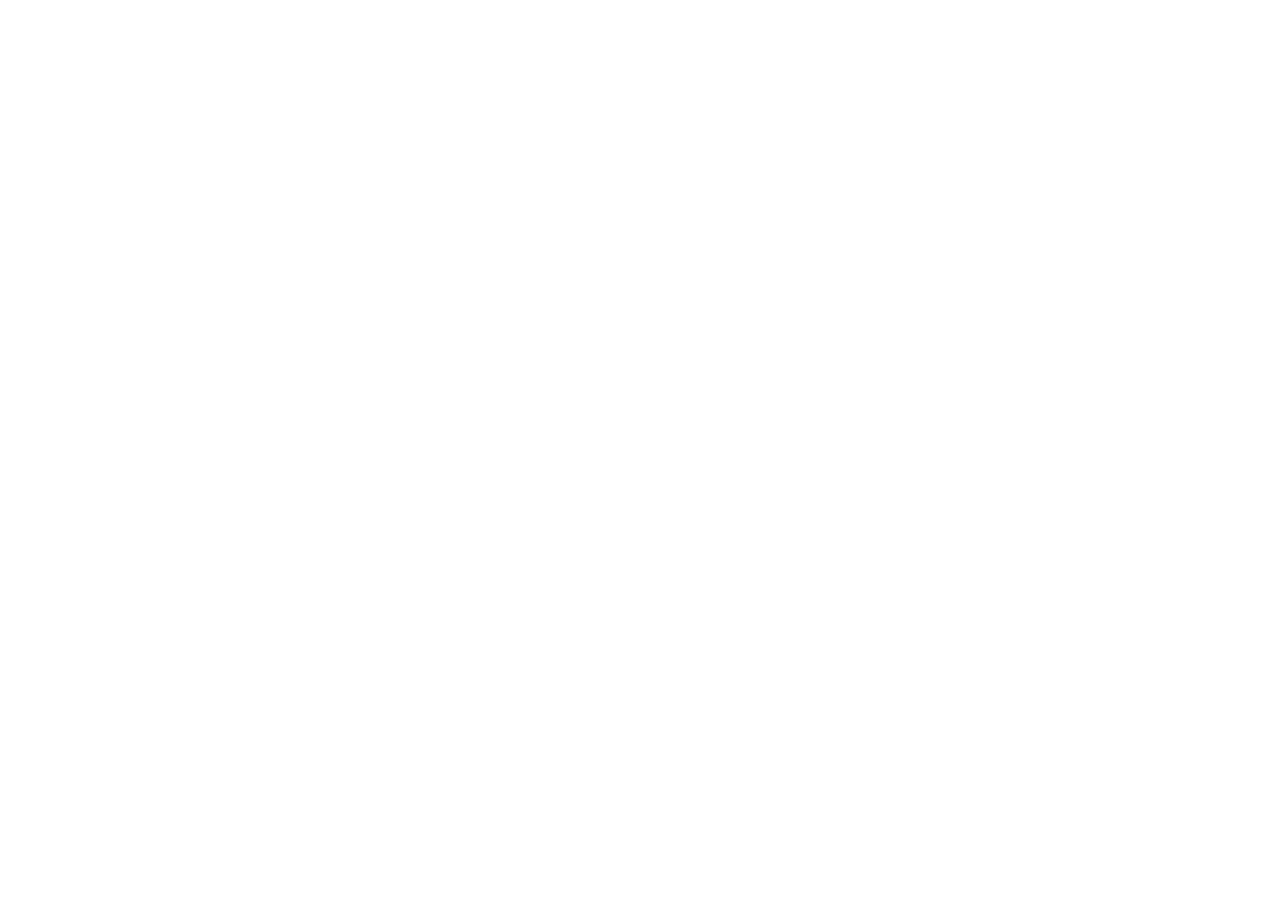
==== index.html @ d846fa4d "basic structure finished" ====
<!DOCTYPE html>
<html lang="en">

<head>
    <meta charset="UTF-8">
    <meta name="viewport" content="width=device-width, initial-scale=1.0">
    <title>Personal Website</title>
    <link href="https://cdn.jsdelivr.net/npm/bootstrap@5.3.0/dist/css/bootstrap.min.css" rel="stylesheet"
        integrity="sha384-9ndCyUaIbzAi2FUVXJi0CjmCapSmO7SnpJef0486qhLnuZ2cdeRhO02iuK6FUUVM" crossorigin="anonymous">
</head>

<body>
    <header>
        <div class="row">
            
        </div>
    </header>


    <script src="https://cdn.jsdelivr.net/npm/bootstrap@5.3.0/dist/js/bootstrap.bundle.min.js"
        integrity="sha384-geWF76RCwLtnZ8qwWowPQNguL3RmwHVBC9FhGdlKrxdiJJigb/j/68SIy3Te4Bkz"
        crossorigin="anonymous"></script>
</body>

</html>
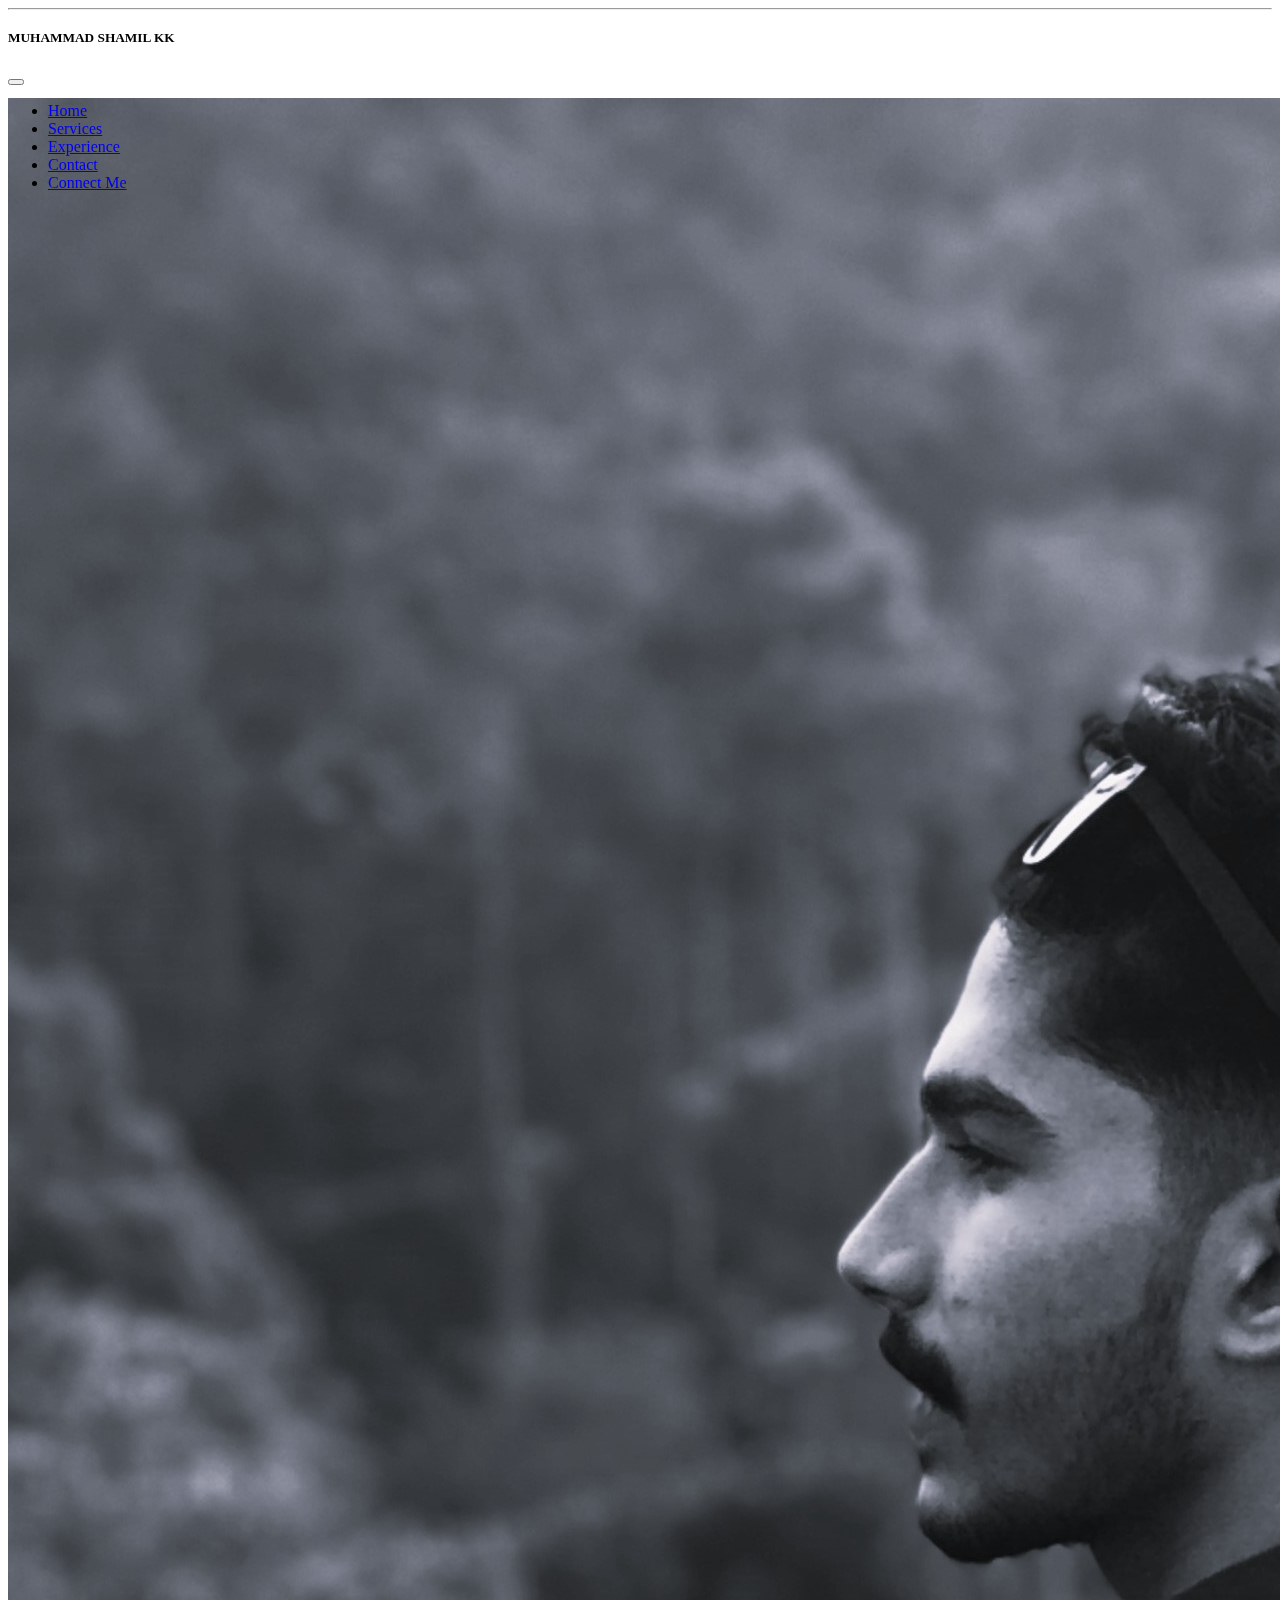
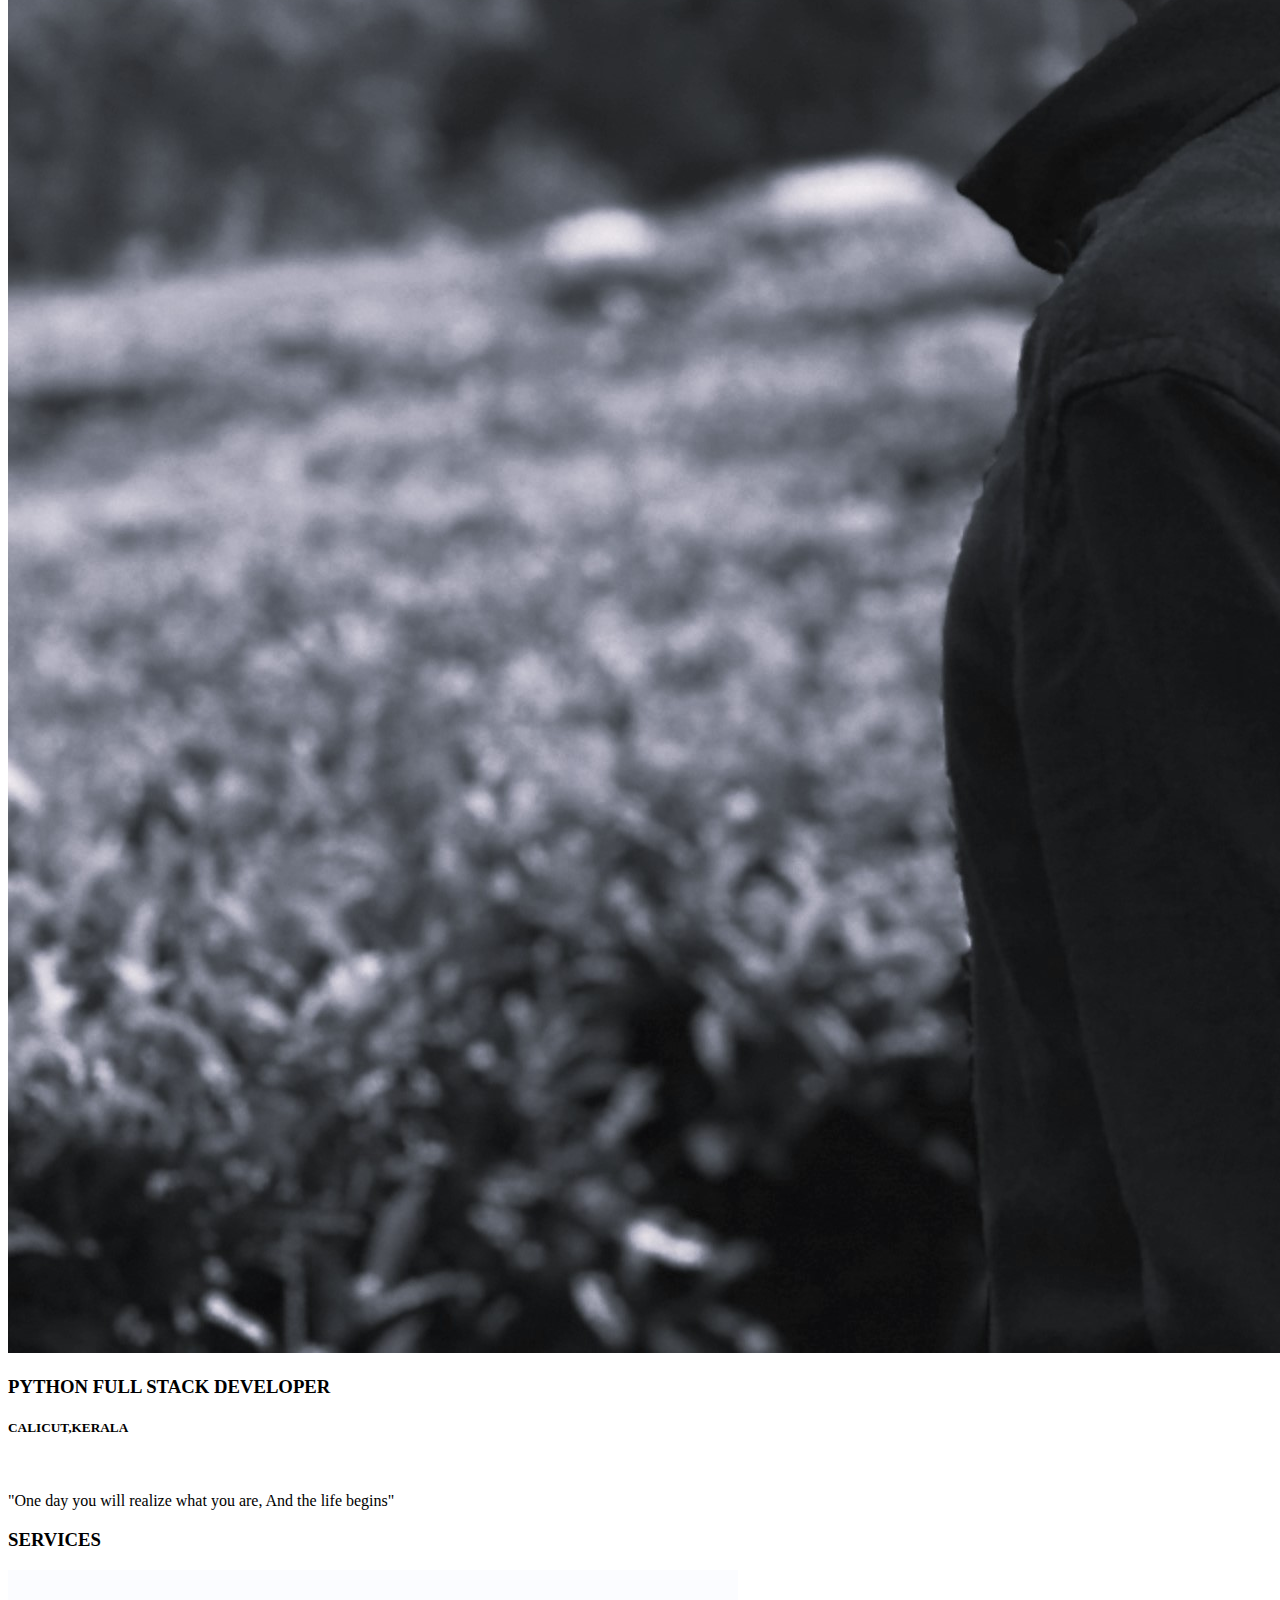
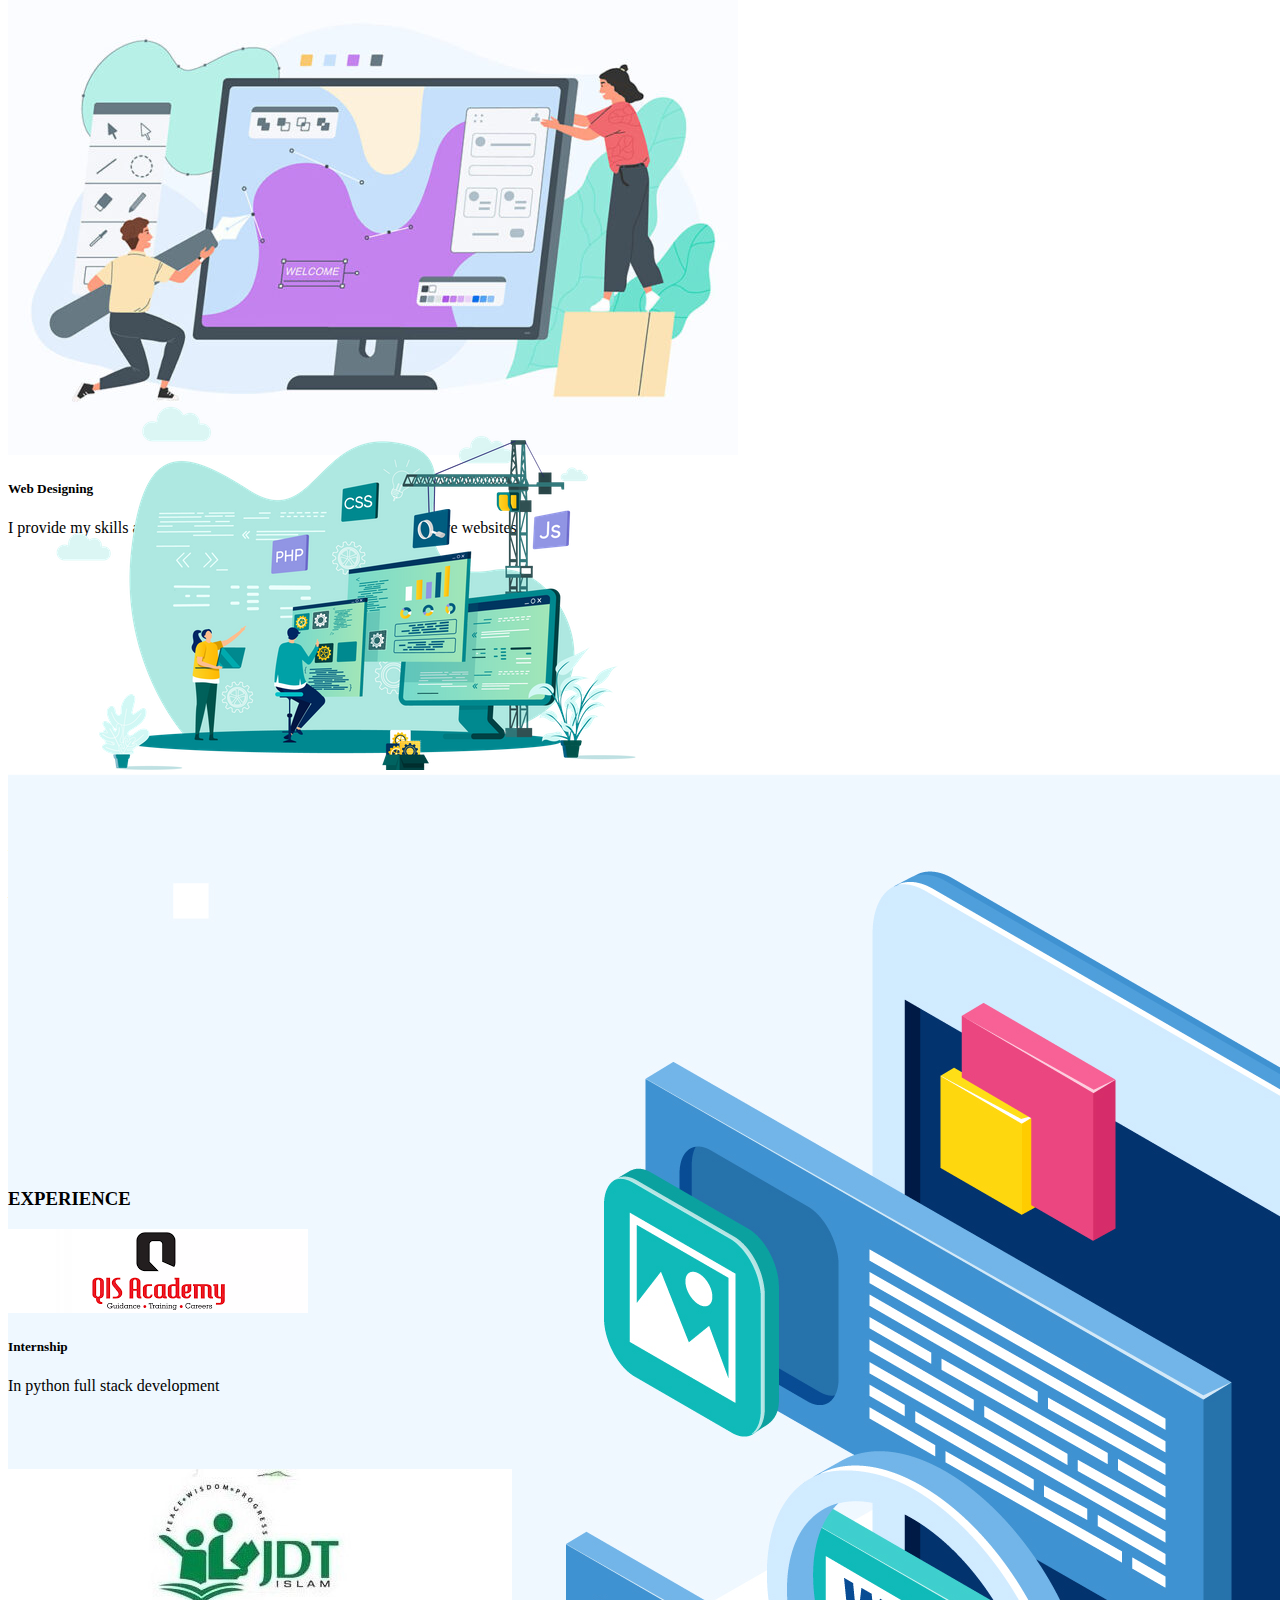
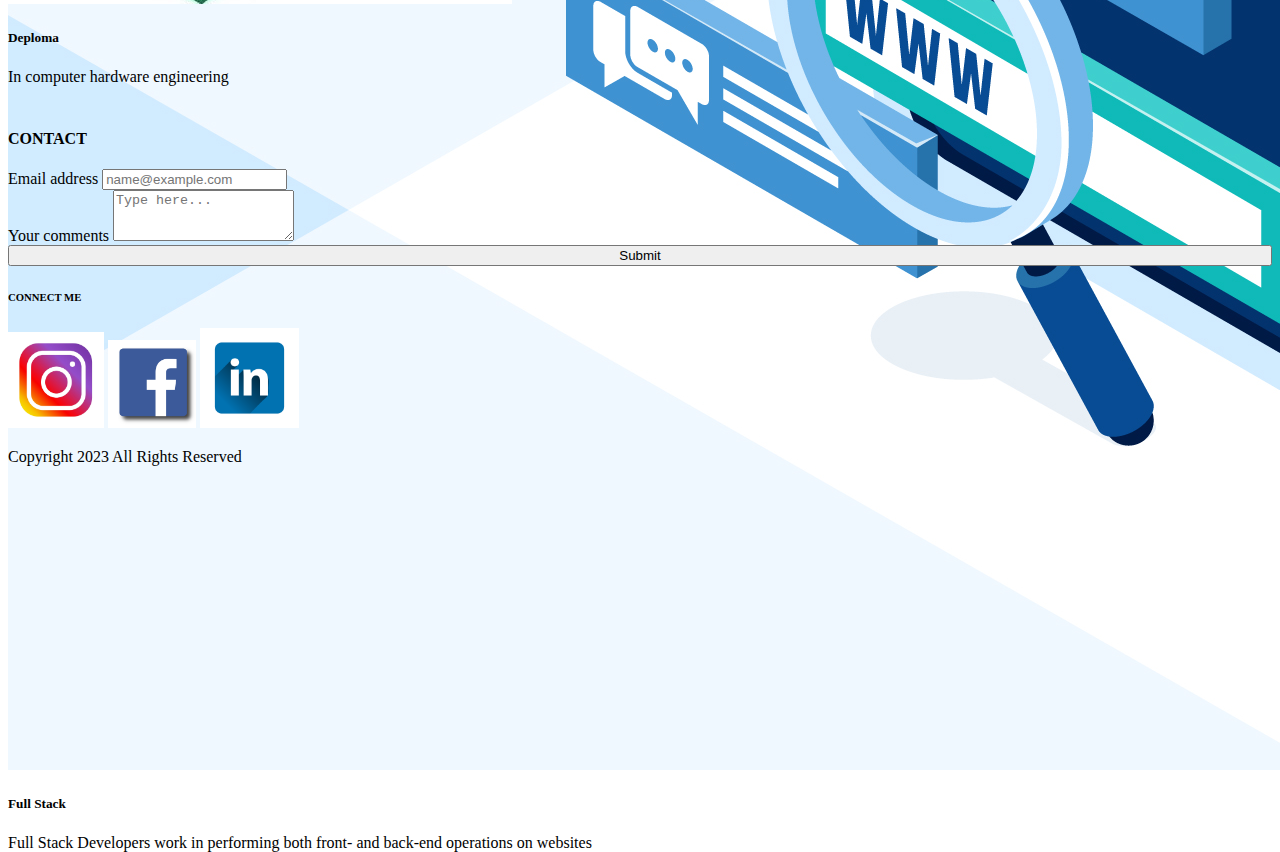
==== commit 73976b76: "ui almost finished" ====
--- a/index.html
+++ b/index.html
@@ -1,5 +1,5 @@
 <!DOCTYPE html>
-<html lang="en">
+<html lang="en" style="scroll-behavior: smooth;">
 
 <head>
     <meta charset="UTF-8">
@@ -7,14 +7,166 @@
     <title>Personal Website</title>
     <link href="https://cdn.jsdelivr.net/npm/bootstrap@5.3.0/dist/css/bootstrap.min.css" rel="stylesheet"
         integrity="sha384-9ndCyUaIbzAi2FUVXJi0CjmCapSmO7SnpJef0486qhLnuZ2cdeRhO02iuK6FUUVM" crossorigin="anonymous">
+    <link href="images/person-1824144_640.webp" rel="icon">
 </head>
 
 <body>
-    <header>
+    <header class="bg-success text-white" style="position:fixed; width:100%; z-index:1;">
         <div class="row">
-            
+            <div class="col-9 col-md-6 p-2 pt-3 ps-5">
+                <h5>MUHAMMAD SHAMIL KK</h5>
+            </div>
+            <div class="col-3 col-md-6">
+                <nav class="navbar navbar-expand-lg">
+                    <div class="container-fluid">
+                        <button class="navbar-toggler mx-auto collapsed" type="button" data-bs-toggle="collapse"
+                            data-bs-target="#navbarSupportedContent" aria-controls="navbarSupportedContent"
+                            aria-expanded="false" aria-label="Toggle navigation">
+                            <span class="navbar-toggler-icon"></span>
+                        </button>
+                        <div class="collapse navbar-collapse" id="navbarSupportedContent">
+                            <ul class="navbar-nav mx-auto">
+                                <li class="nav-item">
+                                    <a class="nav-link" href="#home-section">Home</a>
+                                </li>
+                                <li class="nav-item">
+                                    <a class="nav-link" href="#service-section">Services</a>
+                                </li>
+                                <li class="nav-item">
+                                    <a class="nav-link" href="#experience-section">Experience</a>
+                                </li>
+                                <li class="nav-item">
+                                    <a class="nav-link" href="#contact-section">Contact</a>
+                                </li>
+                                <li class="nav-item">
+                                    <a class="nav-link" href="#connect-section">Connect Me</a>
+                                </li>
+
+                            </ul>
+
+                        </div>
+                    </div>
+                </nav>
+            </div>
+
         </div>
     </header>
+    <hr>
+    <section class="" id="home-section" style="padding-top:5em;">
+        <div class="container">
+            <div class="row align-items-center ">
+                <div class="col-md-6">
+                    <img src="images/IMG_5059.JPG" alt="profile picture" class="img-fluid rounded-circle">
+                </div>
+                <div class="col-md-6">
+                    <h3 class="d-flex justify-content-center pt-3">PYTHON FULL STACK DEVELOPER</h3>
+                    <h5 class="d-flex justify-content-center">CALICUT,KERALA</h5><br>
+                    <p class="d-flex justify-content-center">"One day you will realize what you are, And the life
+                        begins"</p>
+                </div>
+            </div>
+        </div>
+    </section>
+    <section id="service-section">
+        <div class="container bg-success pt-4 mt-5">
+            <h3 class="text-center pt-4">SERVICES</h3>
+            <div class="row p-5 ">
+                <div class="col-md-4 ">
+                    <div class="card text-center mt-4" style="height: 25em;">
+                        <img src="images/Simage1.jpg" class="card-img-top" alt="...">
+                        <div class="card-body">
+                            <h5 class="card-title">Web Designing</h5>
+                            <p class="card-text">I provide my skills and experience to design
+                                compelling and attractive websites </p>
+                        </div>
+                    </div>
+                </div>
+                <div class="col-md-4">
+                    <div class="card text-center mt-4" style="height: 25em;">
+                        <img src="images/Simage2.webp" class="card-img-top" alt="...">
+                        <div class="card-body">
+                            <h5 class="card-title">Web Developing</h5>
+                            <p class="card-text">A web developer is a programmer responsible for web designs into
+                                functional websites </p>
+                        </div>
+                    </div>
+                </div>
+                <div class="col-md-4">
+                    <div class="card text-center mt-4" style="height: 25em;">
+                        <img src="images/simage.jpeg" class="card-img-top pt-3" alt="...">
+                        <div class="card-body">
+                            <h5 class="card-title">Full Stack</h5>
+                            <p class="card-text">Full Stack Developers work in performing both front- and back-end
+                                operations on websites</p>
+                        </div>
+                    </div>
+                </div>
+            </div>
+        </div>
+    </section>
+    <section id="experience-section">
+        <div class="container bg-success mt-5 pt-4">
+            <h3 class="text-center pt-4">EXPERIENCE</h3>
+            <div class="row p-5">
+                <div class="col-sm-6">
+                    <div class="card  mt-4" style="height: 15em;">
+                        <div class="card-body">
+                            <img src="images/Eimage.png" class="card-img-top ">
+                            <h5 class="card-title text-center">Internship</h5>
+                            <p class="card-text text-center">In python full stack development</p>
+                        </div>
+                    </div>
+                </div>
+                <div class="col-sm-6">
+                    <div class="card mt-4" style="height: 15em;">
+                        <img src="images/Eimage2.jpg" class="img-fluid">
+                        <div class="card-body">
+                            <h5 class="card-title text-center">Deploma</h5>
+                            <p class="card-text text-center">In computer hardware engineering</p>
+                        </div>
+                    </div>
+                </div>
+            </div>
+
+        </div>
+        </div>
+    </section>
+    <section class="container mt-5 bg-success" id="contact-section">
+        <h4 class="text-center pt-5">CONTACT</h4>
+        <div class="p-5">
+            <div class="row">
+                <div class="mb-3">
+                    <label for="exampleFormControlInput1" class="form-label">Email address</label>
+                    <input type="email" class="form-control" id="exampleFormControlInput1"
+                        placeholder="name@example.com">
+                </div>
+                <div class="mb-3">
+                    <label for="exampleFormControlTextarea1" class="form-label">Your comments</label>
+                    <textarea class="form-control" placeholder="Type here..." id="exampleFormControlTextarea1"
+                        rows="3"></textarea>
+                    <div class="text-center pt-4">
+                        <button type="submit" class="btn btn-dark" style="width: 100%;">Submit</button>
+                    </div>
+                </div>
+            </div>
+        </div>
+    </section>
+    <footer id="connect-section">
+        <div class="container">
+            <h6 class="text-center pt-5">CONNECT ME</h6>
+            <div class="row">
+                <div class="col-md-12 text-center pt-4">
+                    <img src="images/instagram.webp" alt="" style="width: 6em;">
+                    <img src="images/facebook.jpg" alt="" style="width: 5.5em;">
+                    <a
+                        href="https://www.linkedin.com/in/muhammad-shamil-a51090235?lipi=urn%3Ali%3Apage%3Ad_flagship3_profile_view_base_contact_details%3B%2BZmjQFPFRnKK14Si5h1Byg%3D%3D"><img
+                            src="images/linked-in.webp" alt="" style="width: 6.2em;"></a>
+
+                    <p class="pt-4">Copyright 2023 All Rights Reserved</p>
+                </div>
+            </div>
+        </div>
+    </footer>
 
 
     <script src="https://cdn.jsdelivr.net/npm/bootstrap@5.3.0/dist/js/bootstrap.bundle.min.js"
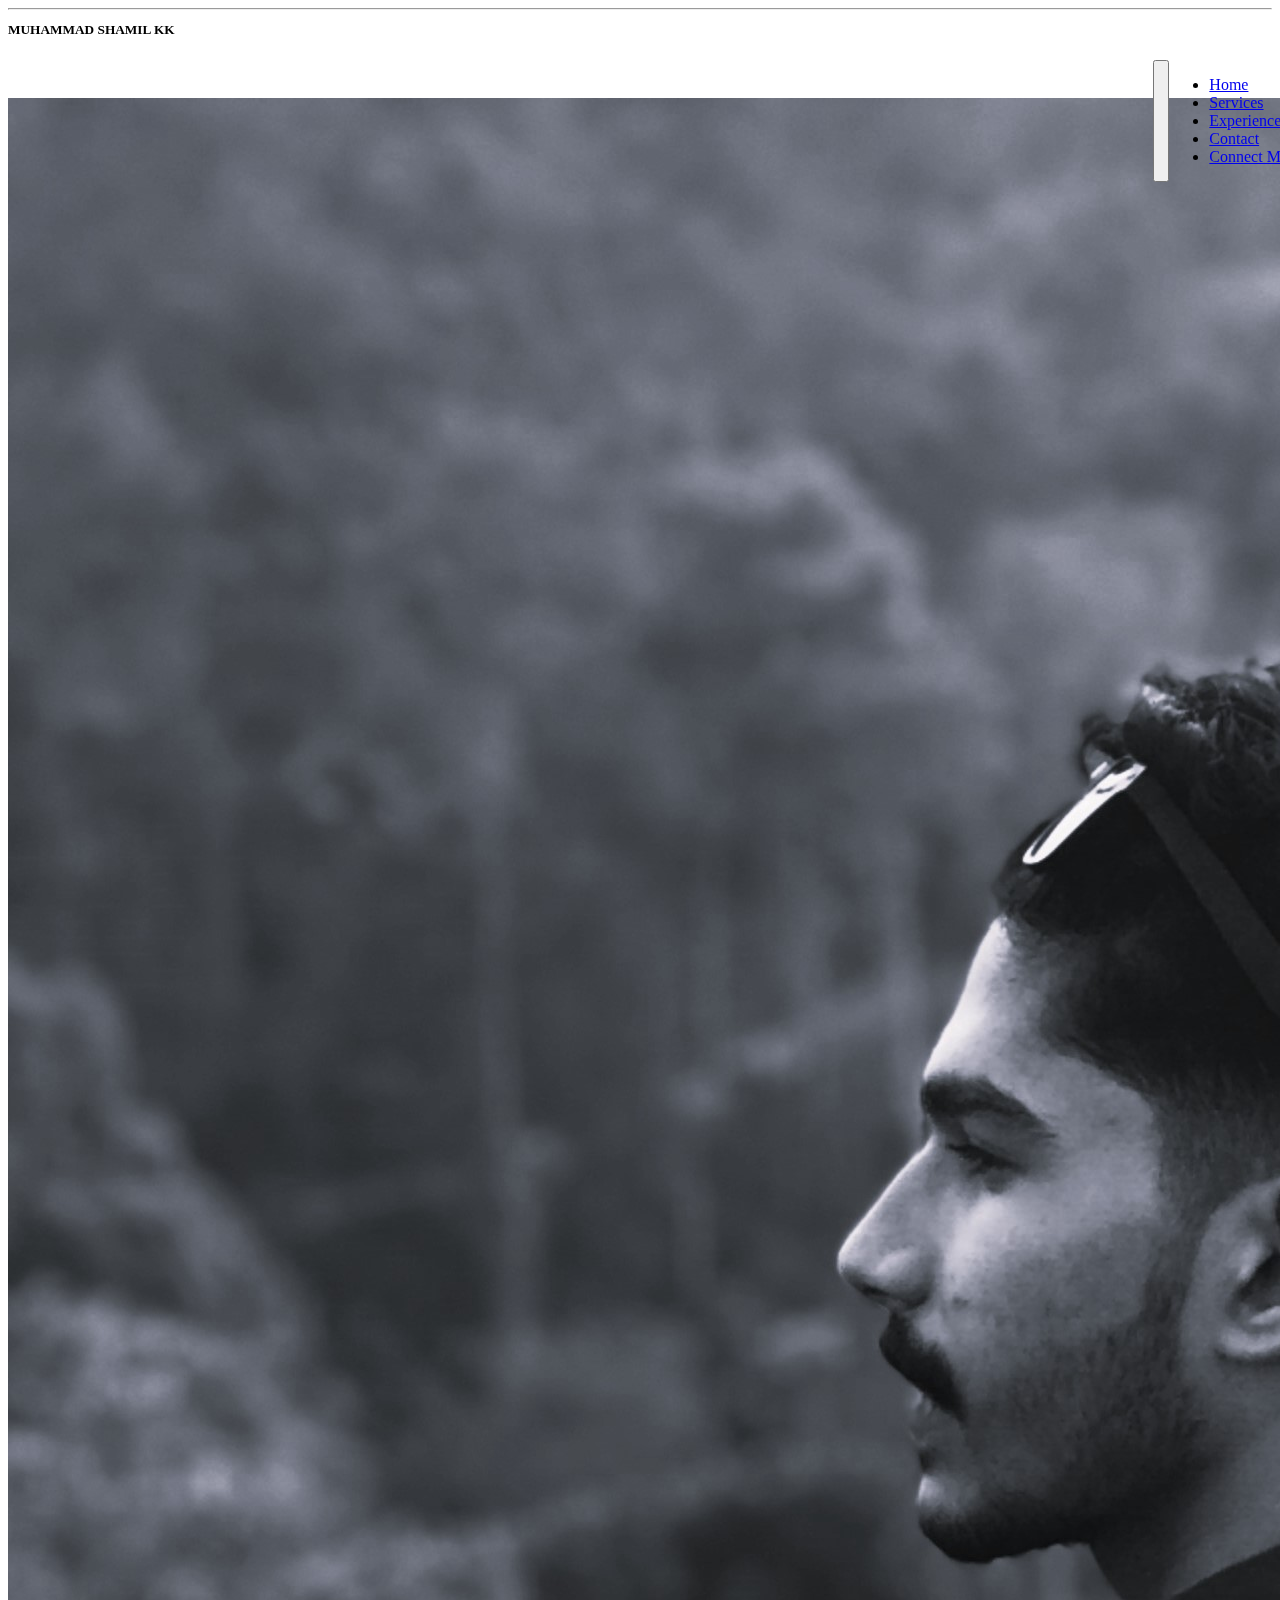
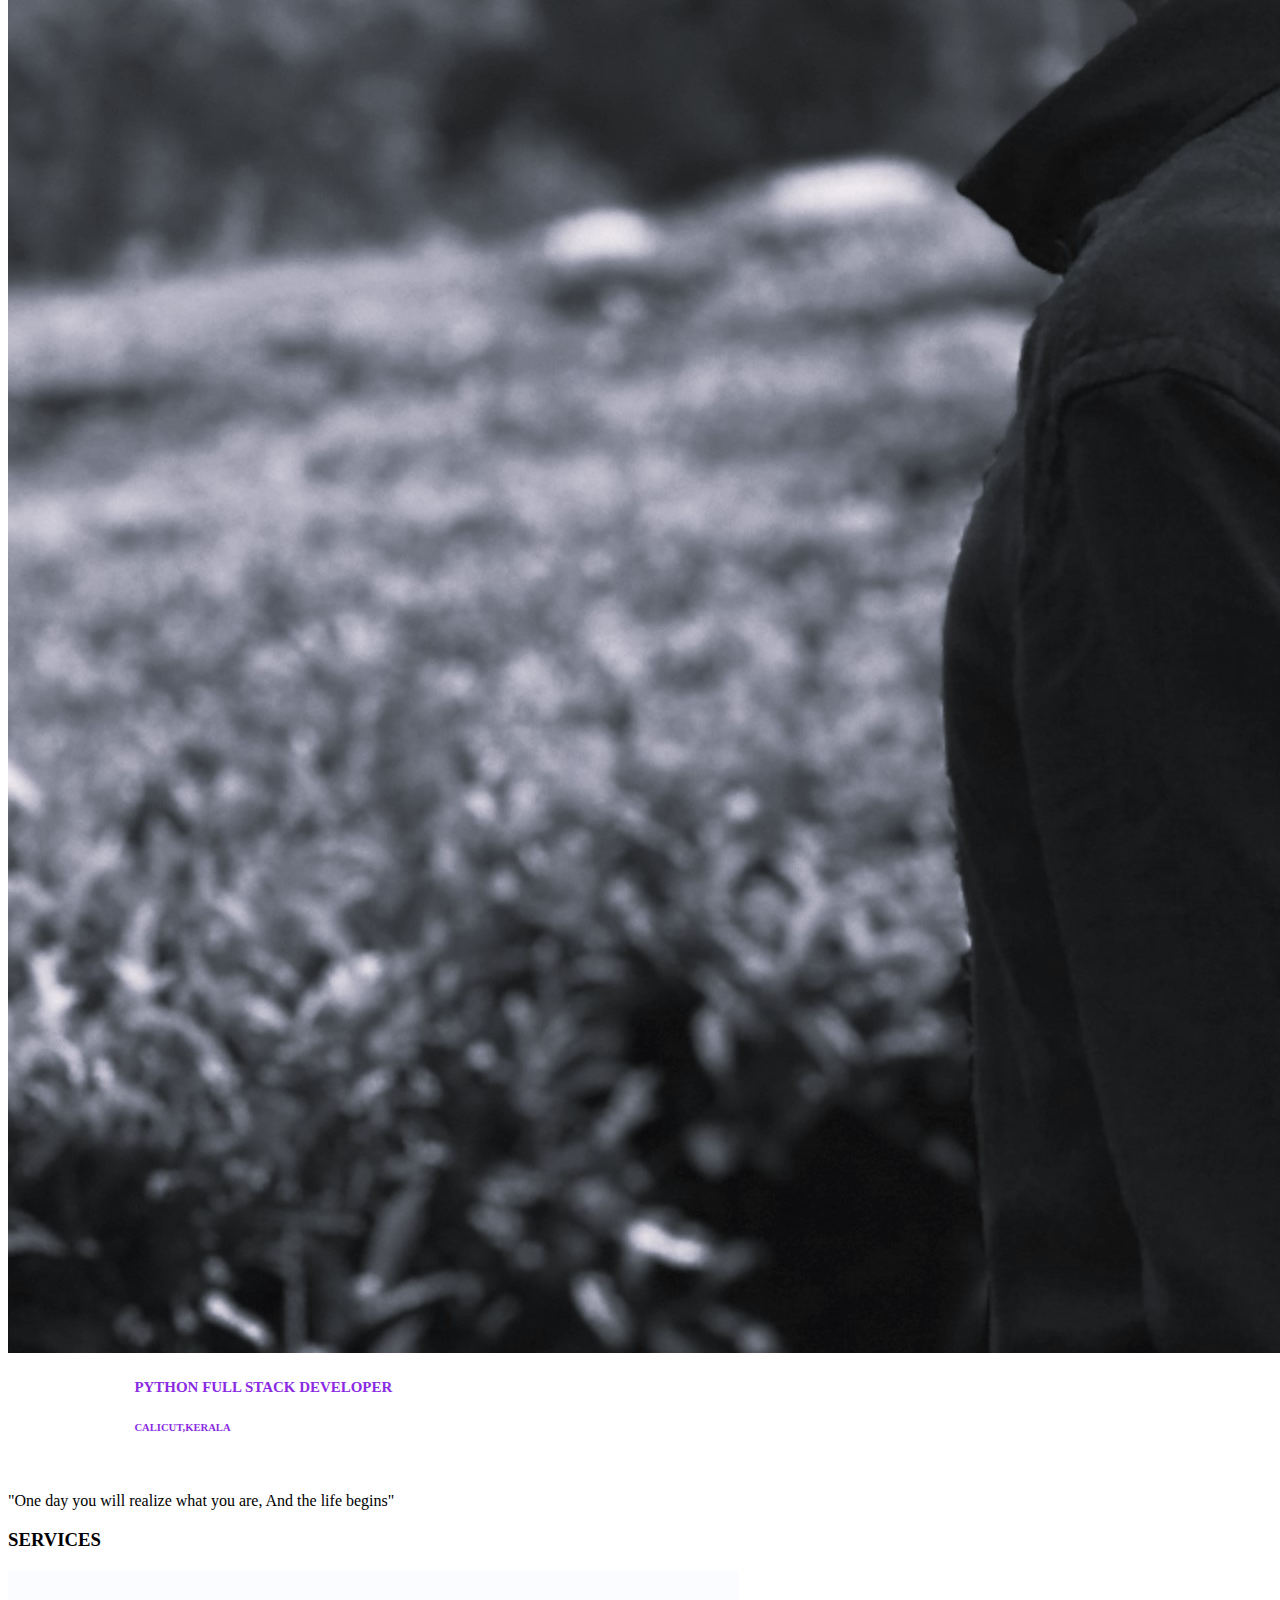
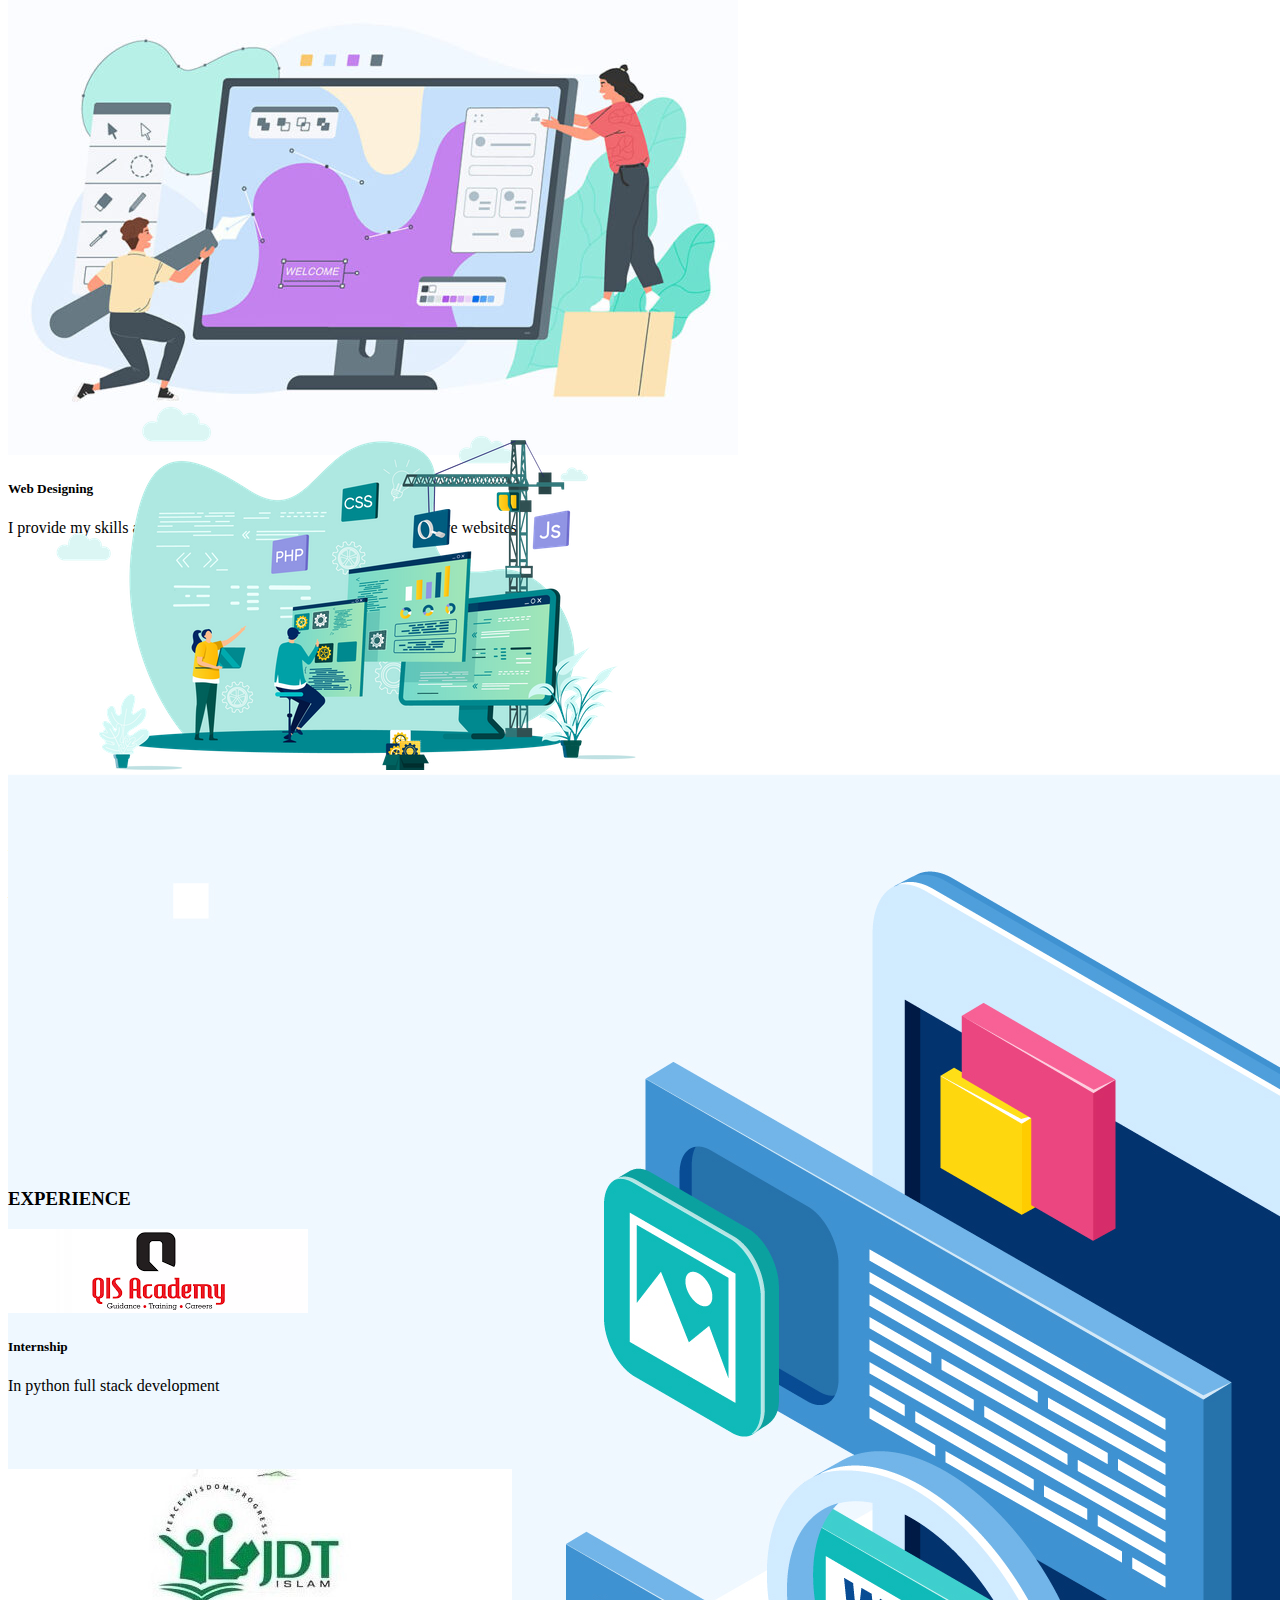
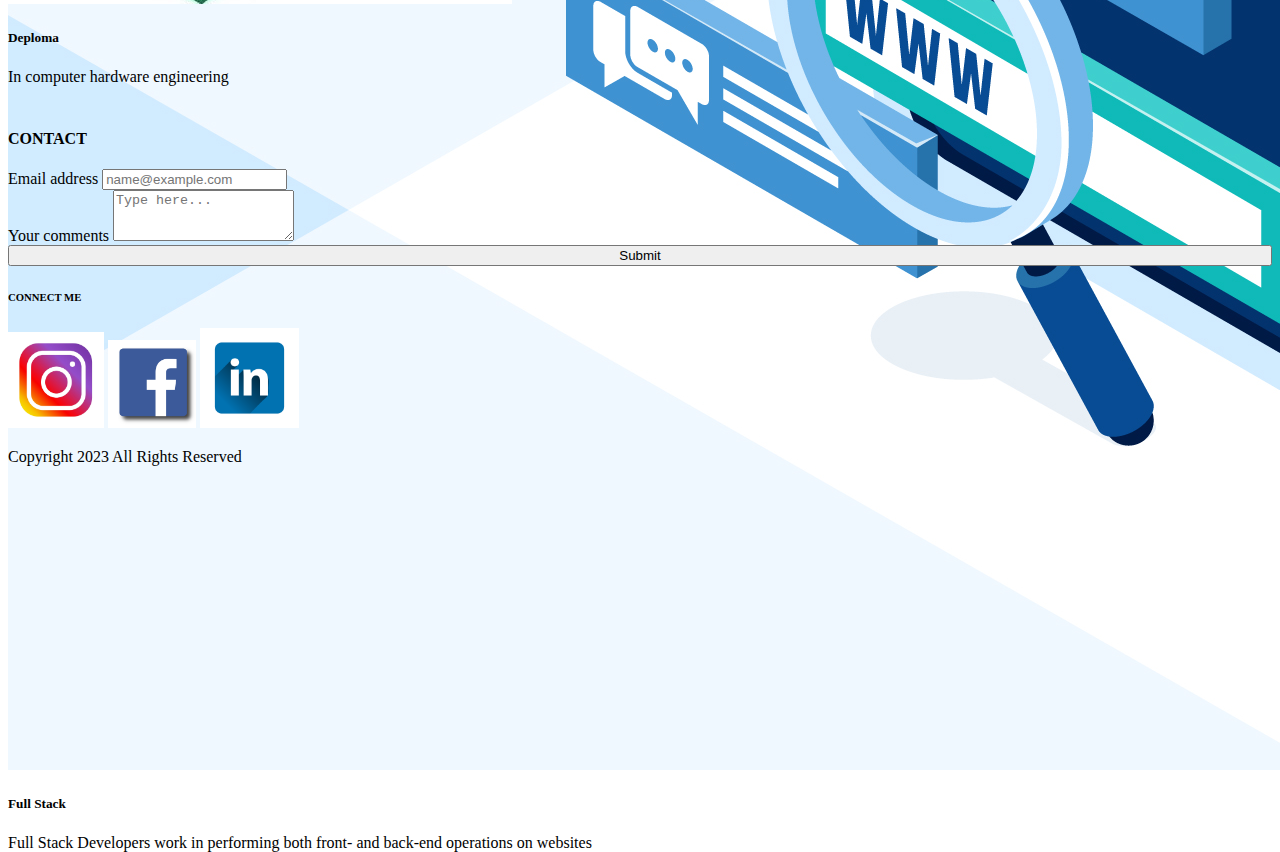
==== commit 9c02507c: "Final" ====
--- a/index.html
+++ b/index.html
@@ -1,5 +1,5 @@
 <!DOCTYPE html>
-<html lang="en" style="scroll-behavior: smooth;">
+<html lang="en">
 
 <head>
     <meta charset="UTF-8">
@@ -7,25 +7,25 @@
     <title>Personal Website</title>
     <link href="https://cdn.jsdelivr.net/npm/bootstrap@5.3.0/dist/css/bootstrap.min.css" rel="stylesheet"
         integrity="sha384-9ndCyUaIbzAi2FUVXJi0CjmCapSmO7SnpJef0486qhLnuZ2cdeRhO02iuK6FUUVM" crossorigin="anonymous">
+        <link href="style.css" rel="stylesheet">
     <link href="images/person-1824144_640.webp" rel="icon">
 </head>
-
 <body>
-    <header class="bg-success text-white" style="position:fixed; width:100%; z-index:1;">
+    <header class="bg-success text-white header">
         <div class="row">
             <div class="col-9 col-md-6 p-2 pt-3 ps-5">
                 <h5>MUHAMMAD SHAMIL KK</h5>
             </div>
             <div class="col-3 col-md-6">
-                <nav class="navbar navbar-expand-lg">
-                    <div class="container-fluid">
-                        <button class="navbar-toggler mx-auto collapsed" type="button" data-bs-toggle="collapse"
+                <nav class="navbar navbar-expand-lg ">
+                    <div class="container-fluid menubar">
+                        <button class="navbar-toggler mx-auto collapsed " type="button" data-bs-toggle="collapse"
                             data-bs-target="#navbarSupportedContent" aria-controls="navbarSupportedContent"
                             aria-expanded="false" aria-label="Toggle navigation">
                             <span class="navbar-toggler-icon"></span>
                         </button>
                         <div class="collapse navbar-collapse" id="navbarSupportedContent">
-                            <ul class="navbar-nav mx-auto">
+                            <ul class="navbar-nav ">
                                 <li class="nav-item">
                                     <a class="nav-link" href="#home-section">Home</a>
                                 </li>
@@ -55,12 +55,12 @@
     <section class="" id="home-section" style="padding-top:5em;">
         <div class="container">
             <div class="row align-items-center ">
-                <div class="col-md-6">
+                <div class="col-md-6 image1">
                     <img src="images/IMG_5059.JPG" alt="profile picture" class="img-fluid rounded-circle">
                 </div>
                 <div class="col-md-6">
-                    <h3 class="d-flex justify-content-center pt-3">PYTHON FULL STACK DEVELOPER</h3>
-                    <h5 class="d-flex justify-content-center">CALICUT,KERALA</h5><br>
+                    <h3 class="d-flex justify-content-center pt-3 yoo">PYTHON FULL STACK DEVELOPER</h3>
+                    <h5 class="d-flex justify-content-center yeh">CALICUT,KERALA</h5><br>
                     <p class="d-flex justify-content-center">"One day you will realize what you are, And the life
                         begins"</p>
                 </div>
@@ -72,7 +72,7 @@
             <h3 class="text-center pt-4">SERVICES</h3>
             <div class="row p-5 ">
                 <div class="col-md-4 ">
-                    <div class="card text-center mt-4" style="height: 25em;">
+                    <div class="anime card text-center mt-4" style="height: 25em;">
                         <img src="images/Simage1.jpg" class="card-img-top" alt="...">
                         <div class="card-body">
                             <h5 class="card-title">Web Designing</h5>
@@ -82,7 +82,7 @@
                     </div>
                 </div>
                 <div class="col-md-4">
-                    <div class="card text-center mt-4" style="height: 25em;">
+                    <div class="anime card text-center mt-4" style="height: 25em;">
                         <img src="images/Simage2.webp" class="card-img-top" alt="...">
                         <div class="card-body">
                             <h5 class="card-title">Web Developing</h5>
@@ -92,8 +92,8 @@
                     </div>
                 </div>
                 <div class="col-md-4">
-                    <div class="card text-center mt-4" style="height: 25em;">
-                        <img src="images/simage.jpeg" class="card-img-top pt-3" alt="...">
+                    <div class="anime card text-center mt-4" style="height: 25em;">
+                        <img src="images/simage.jpeg" class="card-img-top " alt="...">
                         <div class="card-body">
                             <h5 class="card-title">Full Stack</h5>
                             <p class="card-text">Full Stack Developers work in performing both front- and back-end
@@ -158,8 +158,7 @@
                 <div class="col-md-12 text-center pt-4">
                     <img src="images/instagram.webp" alt="" style="width: 6em;">
                     <img src="images/facebook.jpg" alt="" style="width: 5.5em;">
-                    <a
-                        href="https://www.linkedin.com/in/muhammad-shamil-a51090235?lipi=urn%3Ali%3Apage%3Ad_flagship3_profile_view_base_contact_details%3B%2BZmjQFPFRnKK14Si5h1Byg%3D%3D"><img
+                    <a href="https://www.linkedin.com/in/muhammad-shamil-a51090235?lipi=urn%3Ali%3Apage%3Ad_flagship3_profile_view_base_contact_details%3B%2BZmjQFPFRnKK14Si5h1Byg%3D%3D"><img
                             src="images/linked-in.webp" alt="" style="width: 6.2em;"></a>
 
                     <p class="pt-4">Copyright 2023 All Rights Reserved</p>
--- a/style.css
+++ b/style.css
@@ -0,0 +1,129 @@
+html {
+    scroll-behavior: smooth;
+}
+
+.navbar-toggler {
+    float: none;
+    margin-right: 0;
+    text-align: center;
+}
+
+.menubar {
+    display: flex;
+    justify-content: flex-end;
+}
+
+.anime:hover {
+    background-color: antiquewhite;
+    animation: animate 2s linear .5s infinite;
+
+
+}
+
+.image1:hover {
+    background-color: rgb(211, 211, 207);
+    transform: scale(0.8);
+    transition: 1s;
+}
+
+.header {
+    position: fixed;
+    top: 0%;
+    width: 100%;
+    z-index: 1;
+}
+
+.yoo,
+.yeh {
+    color: blueviolet;
+    transform: scale(0.8);
+    transition: 1s ease-in-out;
+
+}
+
+#home-section {
+    animation: effect 3s linear .5s infinite;
+
+}
+
+/* @media (max-width:400px) {
+    .hamburg {
+        padding-right: 50px;
+        align-items: center;
+    }
+
+} */
+
+@keyframes effect {
+    from {
+        background-color: rgb(157, 153, 153);
+    }
+
+    to {
+        background-color: lightgrey;
+    }
+}
+
+@keyframes animate {
+    0% {
+        background-color: lightgray;
+    }
+
+    50% {
+        background-color: rgb(158, 158, 158);
+    }
+
+    100% {
+        background-color: dimgray;
+    }
+}
+
+/* loadingpage */
+.secbody {
+    margin: 0px;
+}
+
+.loadingpage {
+    width: 100%;
+    height: 100vh;
+    background-color: aquamarine;
+    display: flex;
+    align-items: center;
+    justify-content: center;
+}
+
+.loadingpage div {
+    width: 20px;
+    height: 20px;
+    background-color: rgb(255, 255, 255);
+    margin: 5px;
+    border-radius: 100%;
+}
+
+.loader1,
+.loader2,
+.loader3 {
+    animation: loadanime .5s linear .1s infinite;
+}
+
+.loader2 {
+    animation-delay: .2s;
+}
+
+.loader3 {
+    animation-delay: .3s;
+}
+
+@keyframes loadanime {
+    0% {
+        transform: translateY(0);
+    }
+
+    50% {
+        transform: translateY(-25px);
+    }
+
+    100% {
+        transform: translateY(0);
+    }
+}